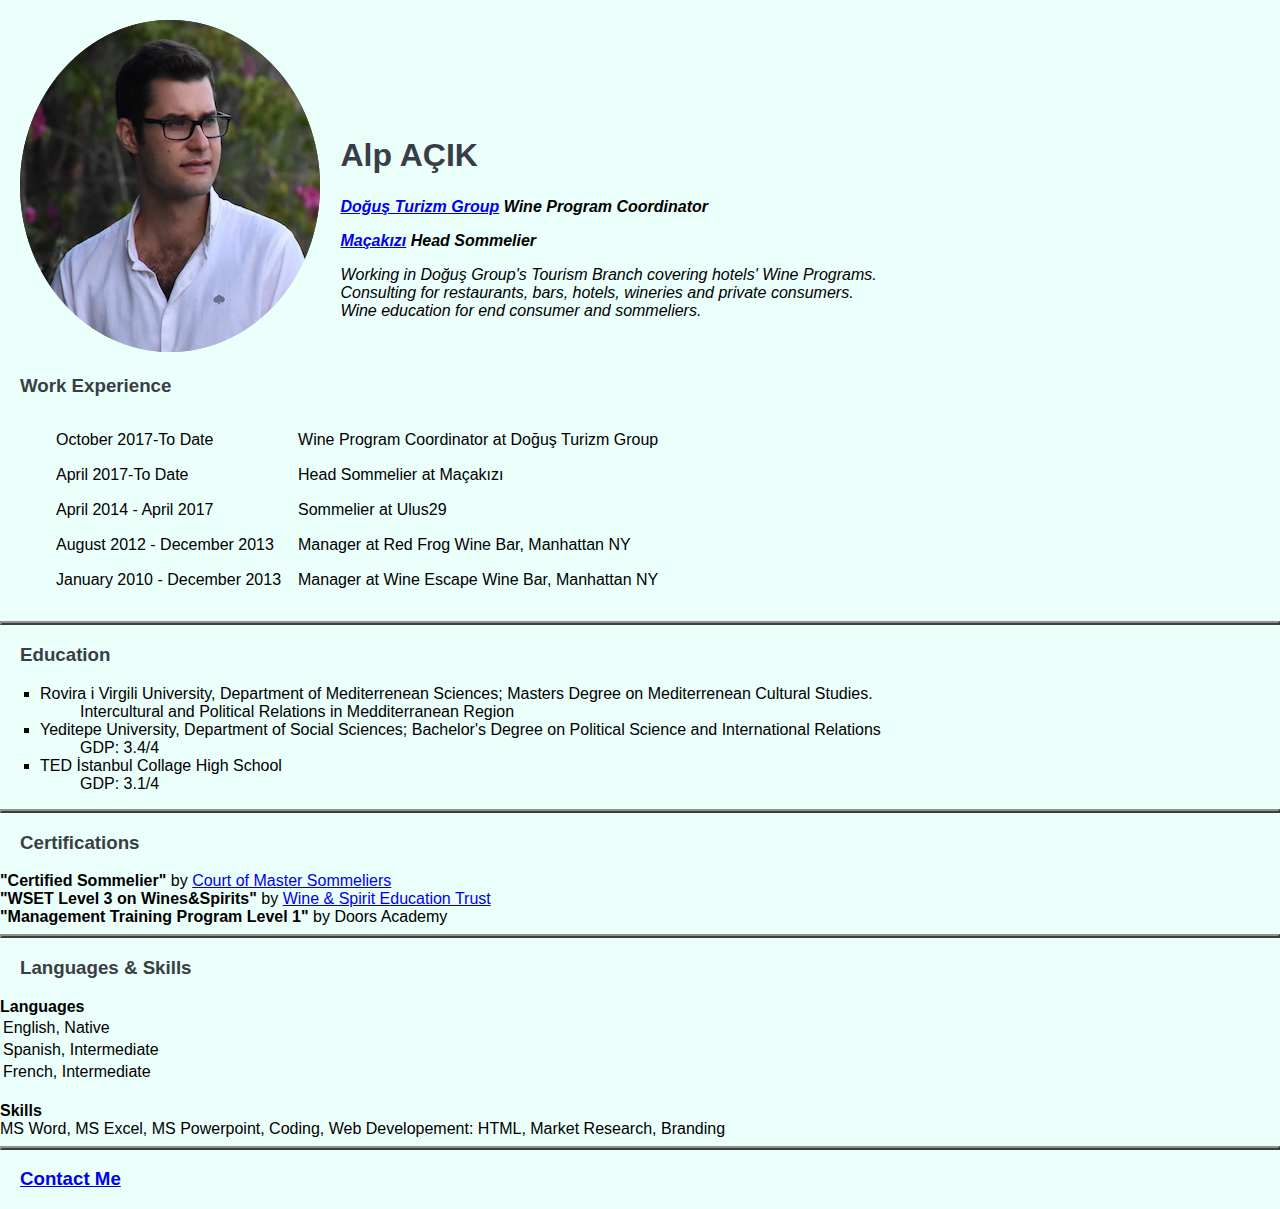
==== HTML PersonalWebSite/index.html @ e85bed32 "Add files via upload" ====
<!DOCTYPE html>
<html lang="en" dir="ltr">
  <head>
    <meta charset="utf-8">
    <title>🍇 Alp Açık's Personal WebSite</title>
    <link rel="stylesheet" href="css/styles.css">
  </head>
<body>
<div class="basicInfo">
    <img src="alpAcikPersonalImage.png" alt="Alp Açık Profile Image"/>
    <table class="infoWritten" cellspacing="15">
      <td>
        <h1> Alp AÇIK</h1>
        <p><i><strong><a href="https://www.dogusgrubu.com.tr/tr/dogus-turizm-grubu">Doğuş Turizm Group</a> Wine Program Coordinator</strong></i></p>
        <p><i><strong> <a href="https://www.macakizi.com/">Maçakızı</a> Head Sommelier</strong></i></p>
        <p><i>Working in Doğuş Group's Tourism Branch covering hotels' Wine Programs. <br />Consulting for restaurants, bars, hotels, wineries and private consumers. <br />Wine education for end consumer and sommeliers. </i></p>
      </td>
    </table>
</div>

    <h3 class="workexp">Work Experience</h3>
<ul type="square">
<table cellspacing="15">
  <tr>
    <td>October 2017-To Date</td>
    <td>Wine Program Coordinator at Doğuş Turizm Group </td>
  </tr>
  <tr>
    <td>April 2017-To Date</td>
    <td>Head Sommelier at Maçakızı</td>
  </tr>
  <tr>
    <td>April 2014 - April 2017</td>
    <td>Sommelier at Ulus29</td>
  </tr>
  <tr>
    <td>August 2012 - December 2013</td>
    <td>Manager at Red Frog Wine Bar, Manhattan NY</td>
  </tr>
  <tr>
      <td>January 2010 - December 2013</td>
      <td>Manager at Wine Escape Wine Bar, Manhattan NY</td>
    </tr>
</table>

</ul>
<hr >
<h3>Education</h3>
<ul type="square">
  <li><dl>
    <dt>Rovira i Virgili University, Department of Mediterrenean Sciences; Masters Degree on Mediterrenean Cultural Studies.</dt>
    <dd>Intercultural and Political Relations in Medditerranean Region</dd>
  </dl></li>
  <li><dl>
    <dt>Yeditepe University, Department of Social Sciences; Bachelor's Degree on Political Science and International Relations</dt>
      <dd> GDP: 3.4/4</dd></dl></li>
  <li><dl>
    <dt>TED İstanbul Collage High School</dt>
      <dd> GDP: 3.1/4</dd>
  </dl></li>
</ul>
<hr>
<h3>Certifications</h3>
<table class="cert" cellspacing="3">
  <tr id="cert01"> <b>"Certified Sommelier"</b>
    <tr> by <a href="http://www.courtofmastersommeliers.org/"> Court of Master Sommeliers</a> </tr>
  </tr>
  <br />
  <tr><b>"WSET Level 3 on Wines&Spirits"</b>
  <tr> by <a href="https://www.wsetglobal.com/"> Wine & Spirit Education Trust</a></tr></tr>
  <br>
  <tr><b>"Management Training Program Level 1"</b> by Doors Academy</tr>
</table>
<hr>
<h3>Languages & Skills</h3>
<table><b>Languages</b>
<tr><td>English, Native</td></tr>
<tr><td>Spanish, Intermediate</td></tr>
<td>French, Intermediate</td>
</table><br>
<table><b>Skills</b></table>
<td>MS Word, MS Excel, MS Powerpoint, Coding, Web Developement: HTML, Market Research, Branding</td>
<hr>
<h3><a href="contactInfo.html"> Contact Me</a></h3>
  </body>
</html>
---- HTML PersonalWebSite/css/styles.css ----
body{
  background-color:#ebfffb;
  font-family: verdana, sans-serif;
  margin: 0;
}
hr{   border-style: outset;
      border-color: #919190;
      border-width: 2px;

  }
h1{ color: #393e46;
    padding-bottom: 3px;
}
h3{
  color: #393e46;
  position: relative;
  left: 20px;
}


.basicInfo {position: relative;
            margin: 20px 0 0 20px;
            padding: 0;
}
.infoWritten{ display: inline-block;

}
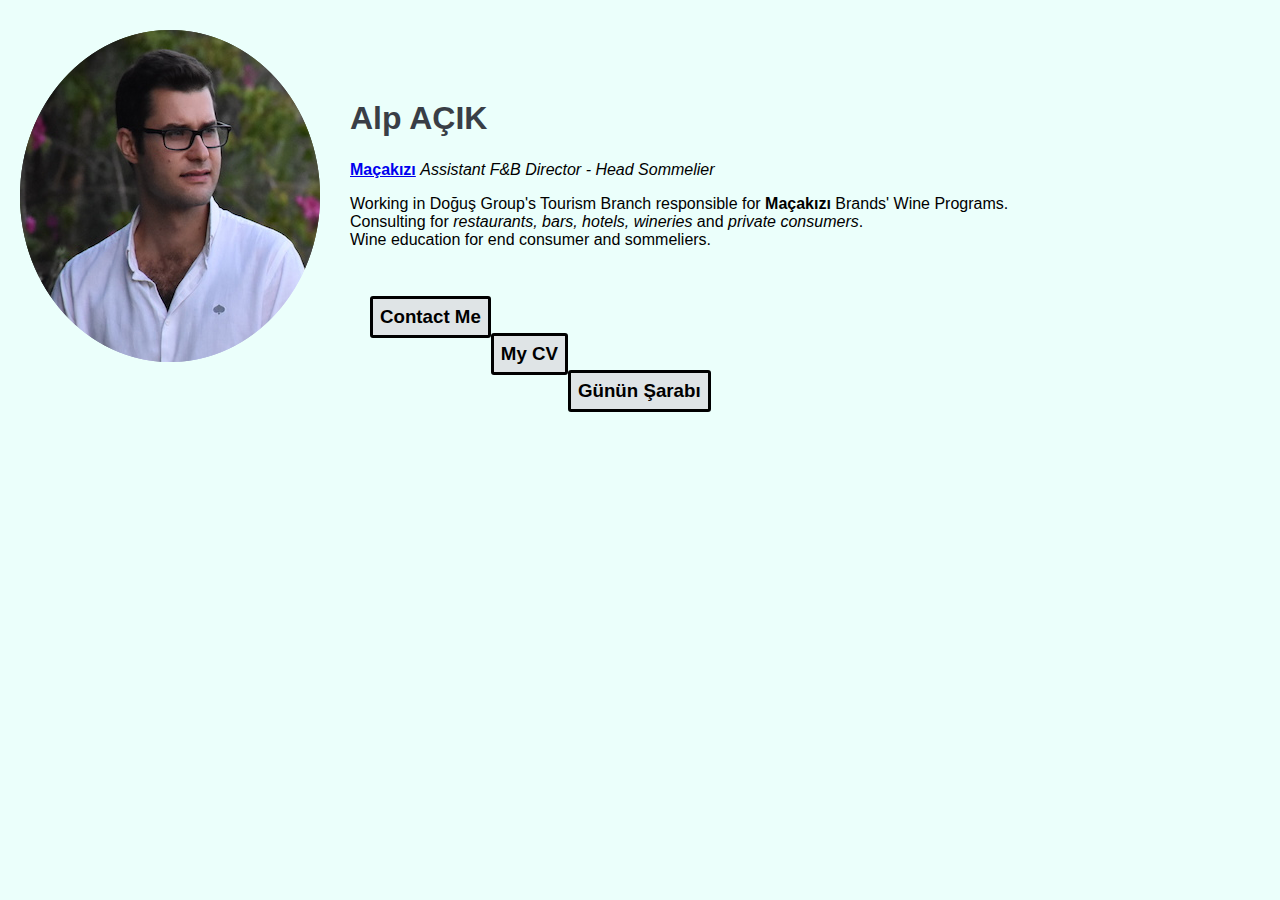
==== commit a27ade50: "Add files via upload" ====
--- a/HTML PersonalWebSite/index.html
+++ b/HTML PersonalWebSite/index.html
@@ -2,85 +2,24 @@
 <html lang="en" dir="ltr">
   <head>
     <meta charset="utf-8">
-    <title>🍇 Alp Açık's Personal WebSite</title>
+    <title>🍇 Alp Açık</title>
     <link rel="stylesheet" href="css/styles.css">
+    <meta about="Sommelier, Somölye, Şarap Uzmanı, Türkiye, Turkey, Wine">
+    <meta name="description" content="This a personal CV page for Alp Açık, a sommelier, Assistant F&B Director in Maçakızı Otel, Bodrum. The information is regarding wine and the work of sommeliers.">
   </head>
 <body>
 <div class="basicInfo">
-    <img src="alpAcikPersonalImage.png" alt="Alp Açık Profile Image"/>
-    <table class="infoWritten" cellspacing="15">
-      <td>
+    <img class="img01" src="images/alpAcikPersonalImage.png" alt="Alp Açık Profile Image"/>
+
+      <div class="heading01">
         <h1> Alp AÇIK</h1>
-        <p><i><strong><a href="https://www.dogusgrubu.com.tr/tr/dogus-turizm-grubu">Doğuş Turizm Group</a> Wine Program Coordinator</strong></i></p>
-        <p><i><strong> <a href="https://www.macakizi.com/">Maçakızı</a> Head Sommelier</strong></i></p>
-        <p><i>Working in Doğuş Group's Tourism Branch covering hotels' Wine Programs. <br />Consulting for restaurants, bars, hotels, wineries and private consumers. <br />Wine education for end consumer and sommeliers. </i></p>
-      </td>
-    </table>
+        <p class="title-description"><strong> <a href="https://www.macakizi.com/">Maçakızı</a></strong> <i>Assistant F&B Director - Head Sommelier</i></p>
+        <p>Working in Doğuş Group's Tourism Branch responsible for <strong>Maçakızı</strong> Brands' Wine Programs. <br> Consulting for <i>restaurants, bars, hotels, wineries</i> and <i>private consumers</i>. <br> Wine education for end consumer and sommeliers.</p>
+      </div>
 </div>
-
-    <h3 class="workexp">Work Experience</h3>
-<ul type="square">
-<table cellspacing="15">
-  <tr>
-    <td>October 2017-To Date</td>
-    <td>Wine Program Coordinator at Doğuş Turizm Group </td>
-  </tr>
-  <tr>
-    <td>April 2017-To Date</td>
-    <td>Head Sommelier at Maçakızı</td>
-  </tr>
-  <tr>
-    <td>April 2014 - April 2017</td>
-    <td>Sommelier at Ulus29</td>
-  </tr>
-  <tr>
-    <td>August 2012 - December 2013</td>
-    <td>Manager at Red Frog Wine Bar, Manhattan NY</td>
-  </tr>
-  <tr>
-      <td>January 2010 - December 2013</td>
-      <td>Manager at Wine Escape Wine Bar, Manhattan NY</td>
-    </tr>
-</table>
-
-</ul>
-<hr >
-<h3>Education</h3>
-<ul type="square">
-  <li><dl>
-    <dt>Rovira i Virgili University, Department of Mediterrenean Sciences; Masters Degree on Mediterrenean Cultural Studies.</dt>
-    <dd>Intercultural and Political Relations in Medditerranean Region</dd>
-  </dl></li>
-  <li><dl>
-    <dt>Yeditepe University, Department of Social Sciences; Bachelor's Degree on Political Science and International Relations</dt>
-      <dd> GDP: 3.4/4</dd></dl></li>
-  <li><dl>
-    <dt>TED İstanbul Collage High School</dt>
-      <dd> GDP: 3.1/4</dd>
-  </dl></li>
-</ul>
-<hr>
-<h3>Certifications</h3>
-<table class="cert" cellspacing="3">
-  <tr id="cert01"> <b>"Certified Sommelier"</b>
-    <tr> by <a href="http://www.courtofmastersommeliers.org/"> Court of Master Sommeliers</a> </tr>
-  </tr>
-  <br />
-  <tr><b>"WSET Level 3 on Wines&Spirits"</b>
-  <tr> by <a href="https://www.wsetglobal.com/"> Wine & Spirit Education Trust</a></tr></tr>
-  <br>
-  <tr><b>"Management Training Program Level 1"</b> by Doors Academy</tr>
-</table>
-<hr>
-<h3>Languages & Skills</h3>
-<table><b>Languages</b>
-<tr><td>English, Native</td></tr>
-<tr><td>Spanish, Intermediate</td></tr>
-<td>French, Intermediate</td>
-</table><br>
-<table><b>Skills</b></table>
-<td>MS Word, MS Excel, MS Powerpoint, Coding, Web Developement: HTML, Market Research, Branding</td>
-<hr>
-<h3><a href="contactInfo.html"> Contact Me</a></h3>
+<br>
+<h3><a class="contact-me" href="contactInfo.html"> Contact Me</a></h3> <br>
+<h3><a class="contact-me" href="CV.html">My CV</a></h3><br>
+<h3><a class="contact-me" href="todays_wine.html">Günün Şarabı</a></h3>
   </body>
 </html>
--- a/HTML PersonalWebSite/css/styles.css
+++ b/HTML PersonalWebSite/css/styles.css
@@ -10,6 +10,7 @@
   }
 h1{ color: #393e46;
     padding-bottom: 3px;
+    padding-top: 70px;
 }
 h3{
   color: #393e46;
@@ -17,6 +18,10 @@
   left: 20px;
 }
 
+p{margin-left: 3rem;
+  margin-bottom: 10px;
+
+}
 
 .basicInfo {position: relative;
             margin: 20px 0 0 20px;
@@ -25,3 +30,34 @@
 .infoWritten{ display: inline-block;
 
 }
+
+.img01{float: left;
+margin-right: 30px;
+margin-bottom: 30px;}
+.heading01 {margin-top: 30px;}
+.workexp{clear: left;}
+
+.education{ margin-left: 30px;}
+.cert{margin-left: 0;}
+.skillsMain{margin-left: 30px;}
+.language-table {margin-left: 30px;}
+
+.contact-me{
+  float: left;
+  position: static;
+  padding: 7px;
+  text-decoration: none;
+  color: black;
+  background-color: #dfe4e6;
+  border-top-left-radius: 3px;
+  border-bottom-left-radius: 3px;
+  border-top-right-radius: 3px;
+  border-bottom-right-radius: 3px;
+  border-style: solid;
+}
+
+.todays_wine{
+  margin-left: 100px;
+  margin-top: 50px;
+  position: static;
+}
